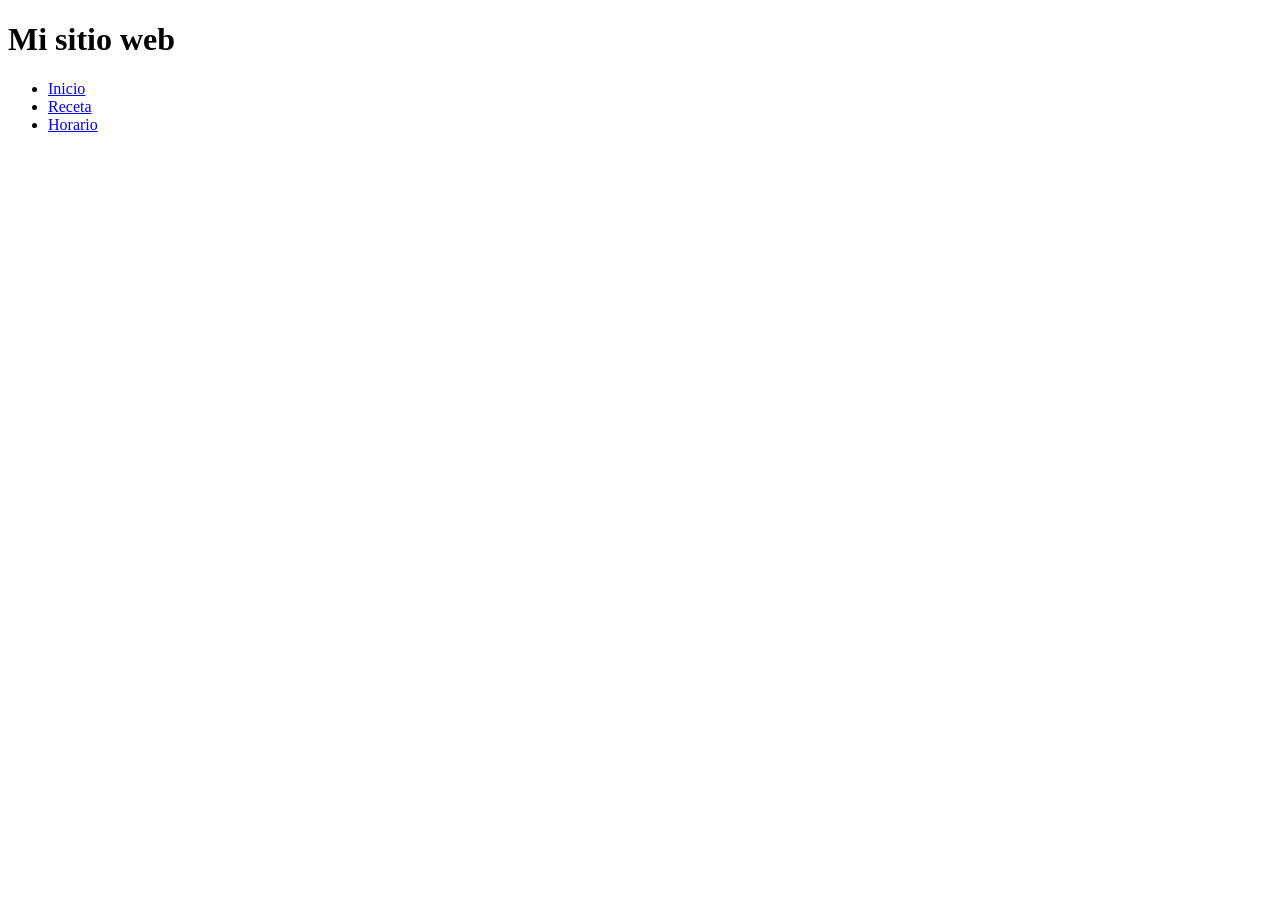
==== index.html @ 00b85dc6 "- Se implementó <header> para la navegación principal. - Se reemplazó el header final por un <footer" ====
<!DOCTYPE html>
<html lang="es">
<head>
    <meta charset="UTF-8">
    <meta name="viewport" content="width=device-width, initial-scale=1.0">
    <title>Document</title>
</head>
<body>
    <header>
        <h1>Mi sitio web</h1>
        <ul>
            <li><a href="index.html">Inicio</a></li>
            <li><a href="receta.html">Receta</a></li>
            <li><a href="horario.html">Horario</a></li>
        </ul>
    </header>
</body>
</html>
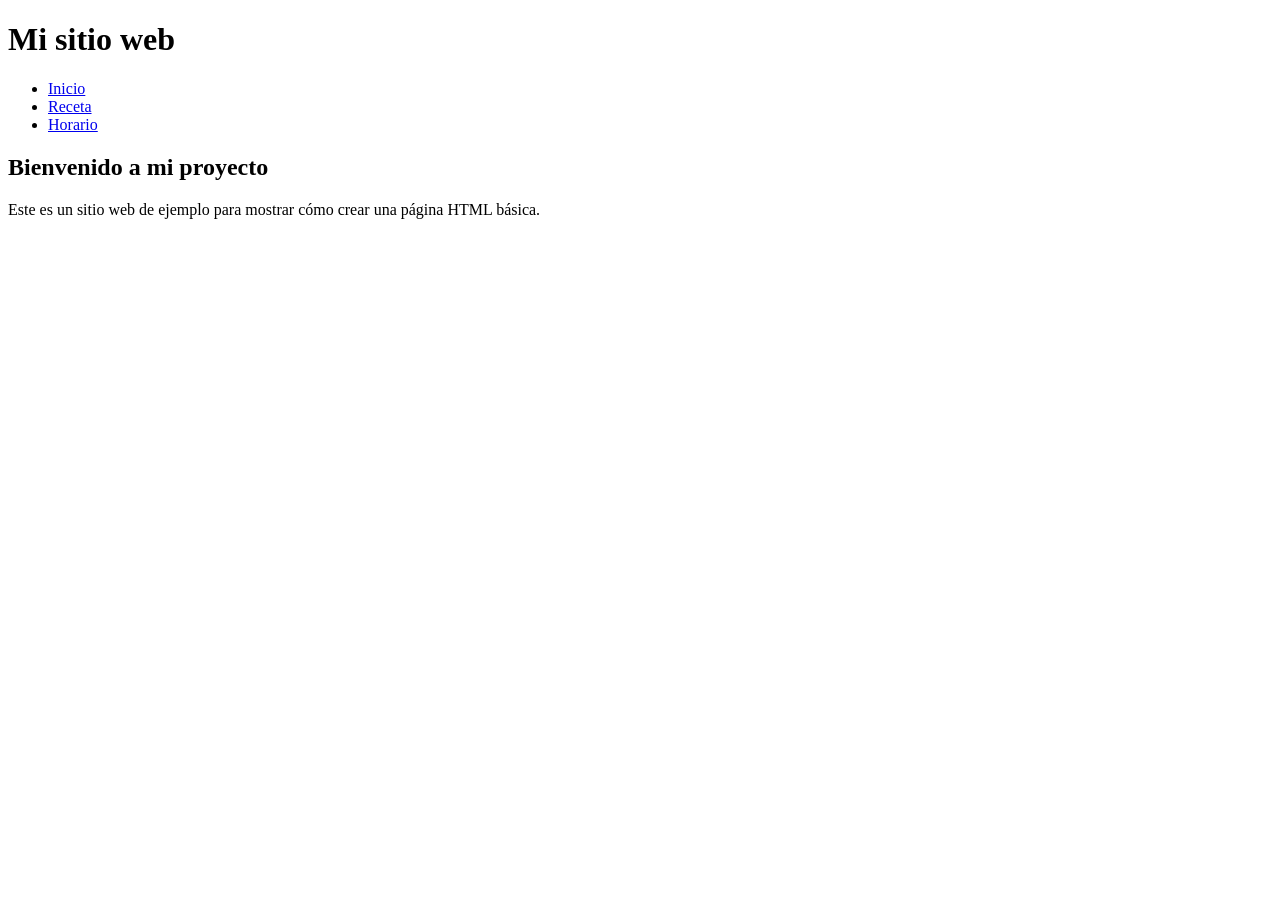
==== commit 9ed7fe9e: "- Se implementó la etiqueta <main> para agrupar el contenido central. - Se agregó un enlace externo " ====
--- a/index.html
+++ b/index.html
@@ -3,7 +3,7 @@
 <head>
     <meta charset="UTF-8">
     <meta name="viewport" content="width=device-width, initial-scale=1.0">
-    <title>Document</title>
+    <title>Bienvenido a mi proyecto</title>
 </head>
 <body>
     <header>
@@ -14,5 +14,9 @@
             <li><a href="horario.html">Horario</a></li>
         </ul>
     </header>
+    <main>
+        <h2>Bienvenido a mi proyecto</h2>
+        <p>Este es un sitio web de ejemplo para mostrar cómo crear una página HTML básica.</p>
+    </main>
 </body>
 </html>
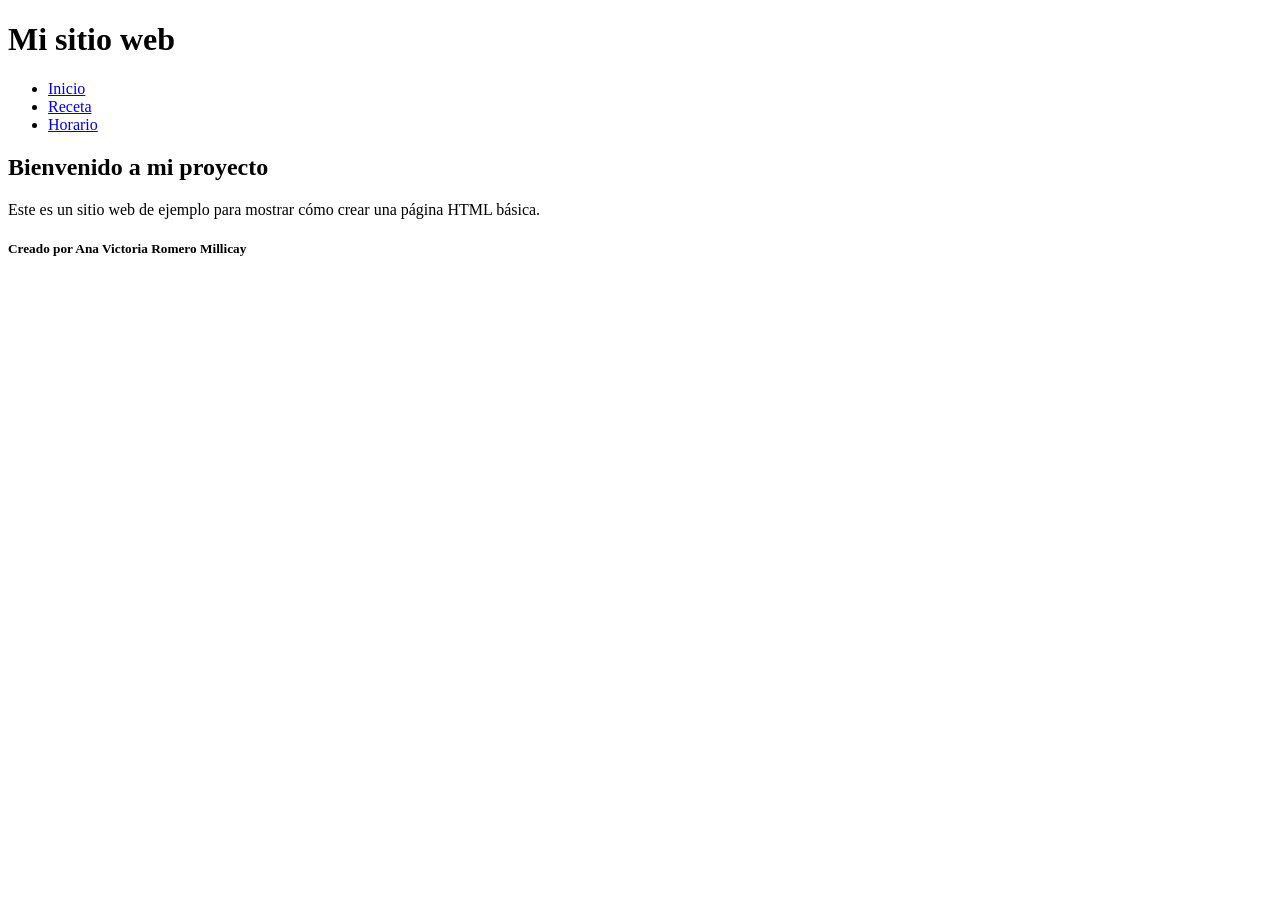
==== commit 24d91417: "- Se agrego la etiqueta footer" ====
--- a/index.html
+++ b/index.html
@@ -18,5 +18,8 @@
         <h2>Bienvenido a mi proyecto</h2>
         <p>Este es un sitio web de ejemplo para mostrar cómo crear una página HTML básica.</p>
     </main>
+    <footer>
+        <h5>Creado por Ana Victoria Romero Millicay</h5>
+    </footer>
 </body>
 </html>
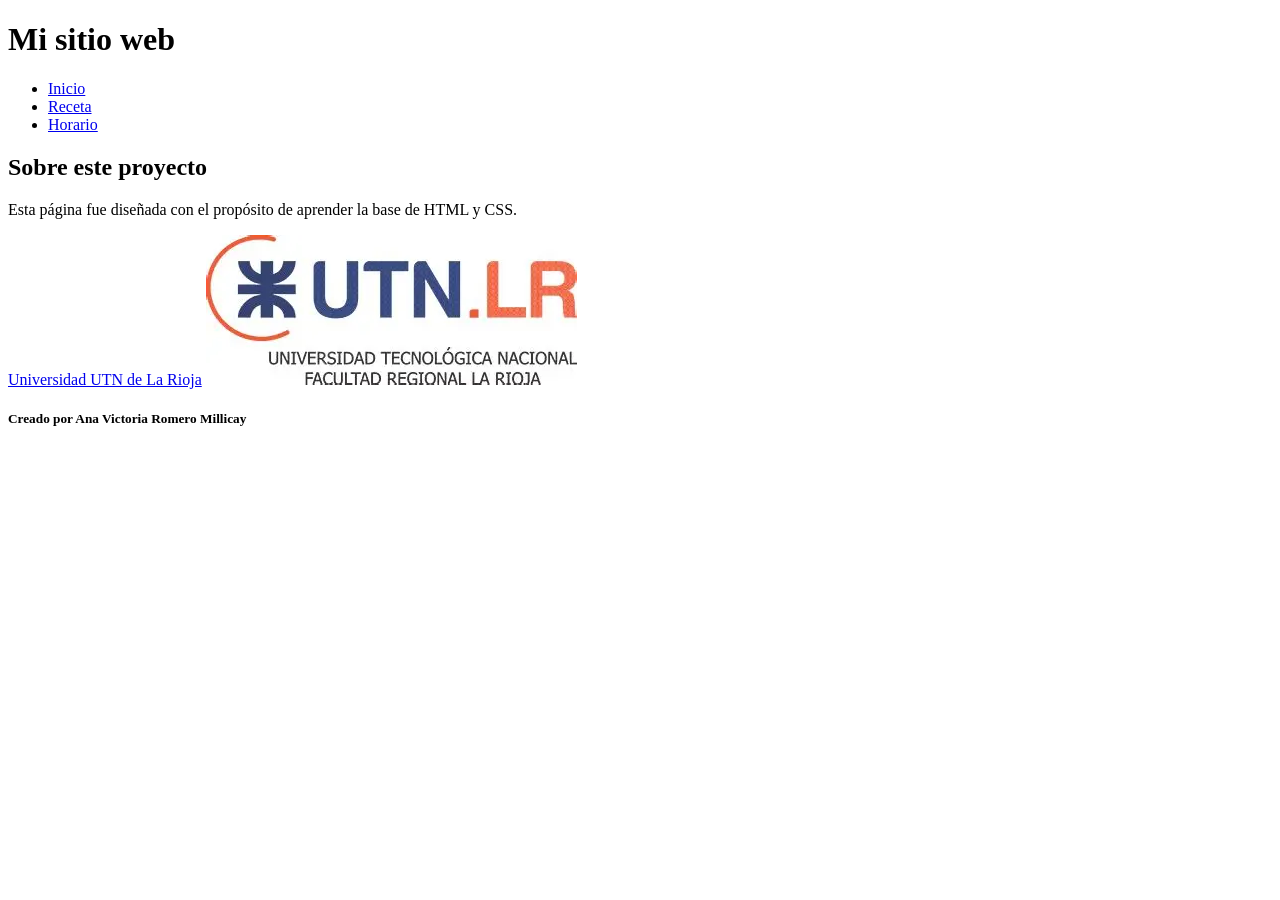
==== commit 77e61ef0: "Modificación del código: index.html - Se aplicó una paleta de colores personalizada para los títulos" ====
--- a/index.html
+++ b/index.html
@@ -4,6 +4,7 @@
     <meta charset="UTF-8">
     <meta name="viewport" content="width=device-width, initial-scale=1.0">
     <title>Bienvenido a mi proyecto</title>
+    <link rel="stylesheet" href="style.css">
 </head>
 <body>
     <header>
@@ -15,8 +16,10 @@
         </ul>
     </header>
     <main>
-        <h2>Bienvenido a mi proyecto</h2>
-        <p>Este es un sitio web de ejemplo para mostrar cómo crear una página HTML básica.</p>
+        <h2>Sobre este proyecto</h2>
+        <p>Esta página fue diseñada con el propósito de aprender la base de HTML y CSS.</p>
+        <a href="https://www.elindependiente.com.ar/elindependiente/1.0/img/003100210.jpg">Universidad UTN de La Rioja</a>
+        <img src="logo-UTN.webp" alt="Logo de la UTN">
     </main>
     <footer>
         <h5>Creado por Ana Victoria Romero Millicay</h5>
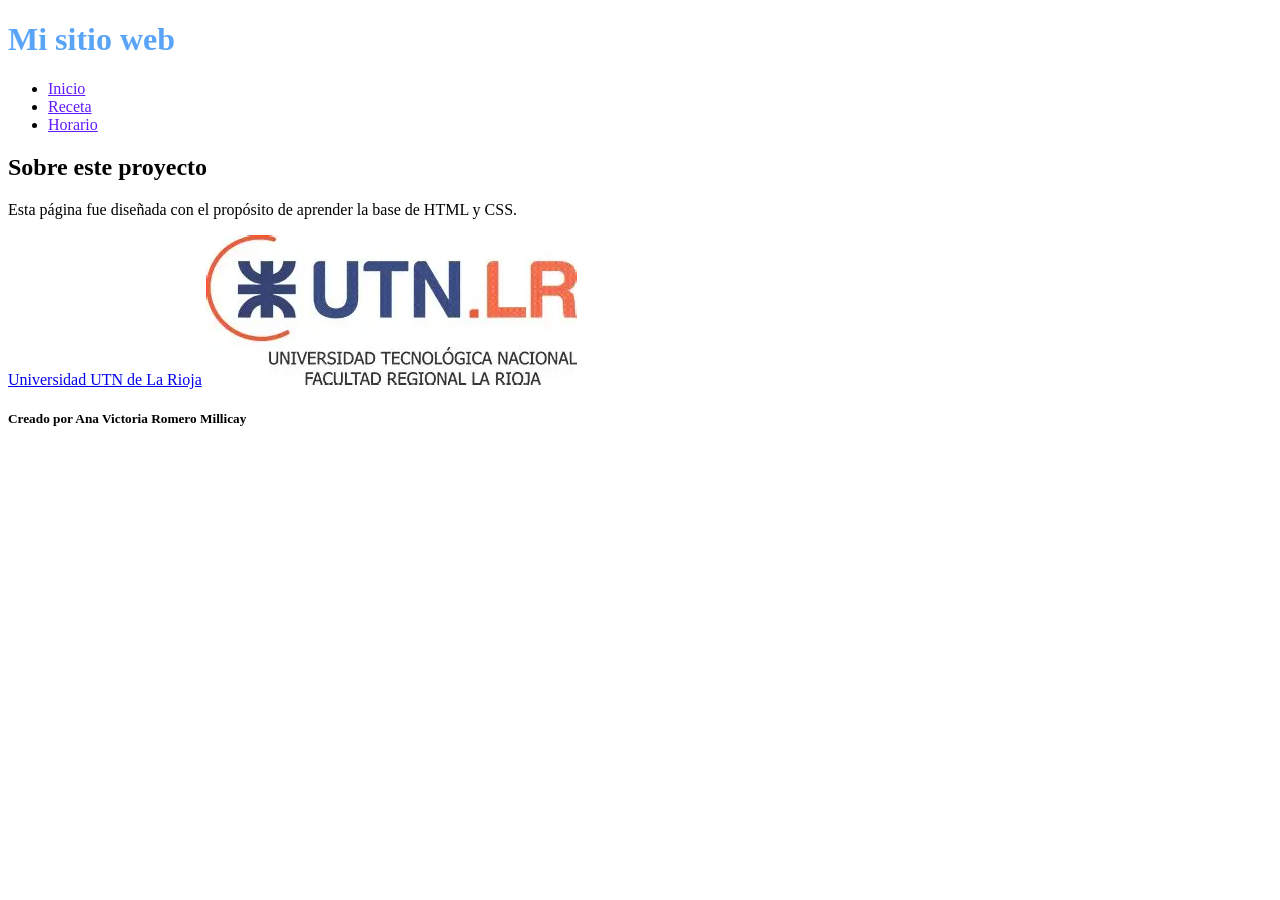
==== commit ad8ce54b: "Modificación de código" ====
--- a/index.html
+++ b/index.html
@@ -4,7 +4,7 @@
     <meta charset="UTF-8">
     <meta name="viewport" content="width=device-width, initial-scale=1.0">
     <title>Bienvenido a mi proyecto</title>
-    <link rel="stylesheet" href="style.css">
+    <link rel="stylesheet" href="styles.css">
 </head>
 <body>
     <header>
--- a/styles.css
+++ b/styles.css
@@ -0,0 +1,25 @@
+h1 { 
+    color: rgb(90, 164, 248);
+
+}
+ul li a {
+    color: rgb(98, 25, 255);
+}
+table {
+    width: 50%;
+}
+
+th, td {
+    border: 1px solid black;
+    text-align: center;
+}
+
+th {
+    background-color: #ff9669; 
+}
+
+
+.highlight {
+    background-color: #7eff82; 
+    font-weight: bold;
+}
